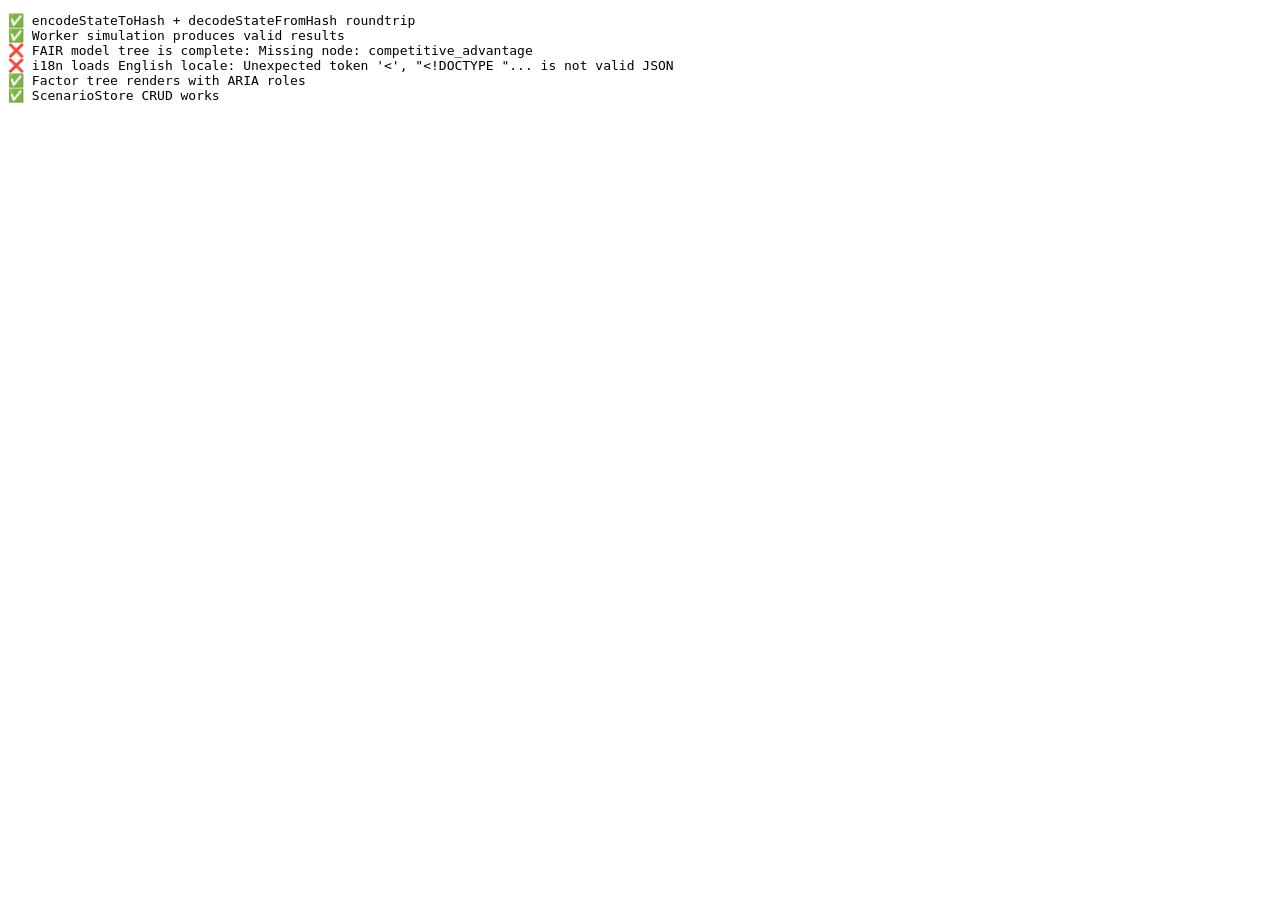
==== tests/integration.test.html @ b8e7a5ca "feat: integration tests for full application flow" ====
<!DOCTYPE html>
<html>
<head>
  <meta charset="UTF-8">
  <title>Integration Tests</title>
</head>
<body>
<div id="app-root"></div>
<pre id="output"></pre>
<script src="../vendor/echarts.min.js"></script>
<script src="../vendor/pako.min.js"></script>
<script>
const testPromises = [];

function test(name, fn) {
  testPromises.push(
    Promise.resolve().then(fn).then(() => `✅ ${name}`)
      .catch(e => `❌ ${name}: ${e.message}`)
  );
}

function assert(condition, msg) {
  if (!condition) throw new Error(msg || 'Assertion failed');
}

// Test 1: State roundtrip — encode → decode → equals original
test('encodeStateToHash + decodeStateFromHash roundtrip', async () => {
  const { encodeStateToHash, decodeStateFromHash } = await import('../js/state.js');
  const state = {
    name: 'Test',
    iterations: 5000,
    factors: {
      risk: {
        expanded: true,
        children: {
          lef: { expanded: false, low: 2, high: 8 },
          lm: { expanded: false, low: 100000, high: 3000000 },
        }
      }
    }
  };
  const hash = encodeStateToHash(state);
  const decoded = decodeStateFromHash(hash);
  assert(decoded.name === 'Test', `Expected name 'Test', got ${decoded.name}`);
  assert(decoded.iterations === 5000, `Expected iterations 5000, got ${decoded.iterations}`);
  assert(decoded.factors.risk.children.lef.low === 2, `Expected lef.low 2, got ${decoded.factors.risk.children.lef.low}`);
});

// Test 2: Worker simulation — produces valid, ordered stats
test('Worker simulation produces valid results', async () => {
  const result = await new Promise((resolve, reject) => {
    const w = new Worker('../js/worker.js');
    w.onmessage = e => { w.terminate(); resolve(e.data); };
    w.onerror = e => { w.terminate(); reject(new Error(e.message)); };
    w.postMessage({
      iterations: 1000,
      factors: {
        risk: {
          expanded: true,
          children: {
            lef: { expanded: false, low: 2, high: 8 },
            lm: { expanded: false, low: 100000, high: 3000000 },
          }
        }
      }
    });
  });
  assert(result.type === 'results', `Expected type 'results', got ${result.type}`);
  assert(result.stats.min <= result.stats.median, `Expected min <= median: ${result.stats.min} vs ${result.stats.median}`);
  assert(result.stats.median <= result.stats.p90, `Expected median <= p90: ${result.stats.median} vs ${result.stats.p90}`);
  assert(result.stats.p90 <= result.stats.max, `Expected p90 <= max: ${result.stats.p90} vs ${result.stats.max}`);
});

// Test 3: FAIR model completeness — all 19 node IDs exist
test('FAIR model tree is complete', async () => {
  const { FAIR } = await import('../js/fair-model.js');
  const allIds = [
    'risk', 'lef', 'tef', 'cf', 'poa', 'vuln', 'tcap', 'rs',
    'lm', 'primary', 'productivity', 'response', 'replacement',
    'secondary', 'slef', 'slm', 'reputation', 'competitive_advantage', 'fines'
  ];
  for (const id of allIds) {
    const node = FAIR.findNode(id);
    assert(node, `Missing node: ${id}`);
  }
});

// Test 4: i18n loads — English locale returns expected strings
test('i18n loads English locale', async () => {
  const { loadI18n } = await import('../js/i18n.js');
  const i18n = await loadI18n('en');
  const title = i18n.t('app.title');
  assert(title === 'FAIR Calculator', `Expected 'FAIR Calculator', got ${title}`);
  const lefLabel = i18n.t('factor.lef');
  assert(lefLabel === 'Loss Event Frequency', `Expected 'Loss Event Frequency', got ${lefLabel}`);
});

// Test 5: Tree UI renders ARIA — tree/treeitem/aria-expanded roles present
test('Factor tree renders with ARIA roles', async () => {
  const { FAIR } = await import('../js/fair-model.js');
  const { FactorTreeUI } = await import('../js/tree-ui.js');
  const container = document.createElement('div');
  document.body.appendChild(container);
  new FactorTreeUI(container, FAIR.tree, () => {});
  const treeRole = container.querySelector('[role="tree"]');
  assert(treeRole, 'Missing tree role');
  const treeitemRole = container.querySelector('[role="treeitem"]');
  assert(treeitemRole, 'Missing treeitem role');
  const ariaExpanded = container.querySelector('[aria-expanded]');
  assert(ariaExpanded, 'Missing aria-expanded attribute');
  document.body.removeChild(container);
});

// Test 6: ScenarioStore CRUD — save, list, load, remove
test('ScenarioStore CRUD works', async () => {
  const { ScenarioStore } = await import('../js/state.js');
  const store = new ScenarioStore('test-integration-' + Date.now());
  const id = store.save({ name: 'Test', factors: {}, iterations: 10000 });
  const listAfterSave = store.list();
  assert(listAfterSave.length === 1, `Expected 1 item after save, got ${listAfterSave.length}`);
  const loaded = store.load(id);
  assert(loaded.name === 'Test', `Expected name 'Test', got ${loaded.name}`);
  store.remove(id);
  const listAfterRemove = store.list();
  assert(listAfterRemove.length === 0, `Expected 0 items after remove, got ${listAfterRemove.length}`);
});

Promise.all(testPromises).then(results => {
  document.getElementById('output').textContent = results.join('\n');
  const failed = results.filter(r => r.startsWith('❌')).length;
  document.title = failed > 0 ? `FAIL (${failed})` : 'PASS';
});
</script>
</body>
</html>
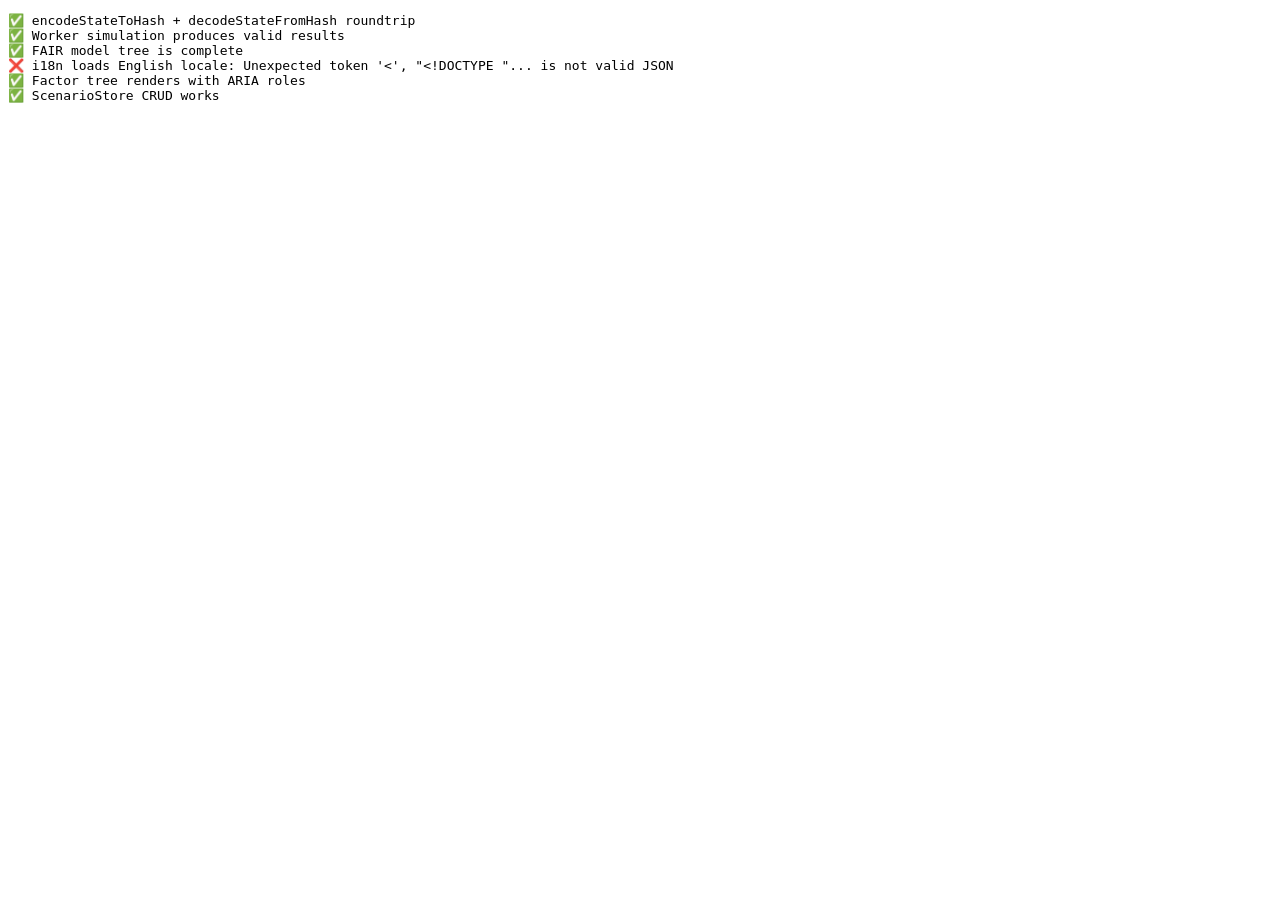
==== commit 2e7b040d: "feat: Add interactive tutorial system for FAIR framework training Tutorial engine (state machine), U" ====
--- a/tests/integration.test.html
+++ b/tests/integration.test.html
@@ -77,7 +77,7 @@
   const allIds = [
     'risk', 'lef', 'tef', 'cf', 'poa', 'vuln', 'tcap', 'rs',
     'lm', 'primary', 'productivity', 'response', 'replacement',
-    'secondary', 'slef', 'slm', 'reputation', 'competitive_advantage', 'fines'
+    'secondary', 'slef', 'slm', 'reputation', 'competitive', 'fines'
   ];
   for (const id of allIds) {
     const node = FAIR.findNode(id);
@@ -92,7 +92,7 @@
   const title = i18n.t('app.title');
   assert(title === 'FAIR Calculator', `Expected 'FAIR Calculator', got ${title}`);
   const lefLabel = i18n.t('factor.lef');
-  assert(lefLabel === 'Loss Event Frequency', `Expected 'Loss Event Frequency', got ${lefLabel}`);
+  assert(lefLabel === 'Loss Event Frequency (LEF)', `Expected 'Loss Event Frequency (LEF)', got ${lefLabel}`);
 });
 
 // Test 5: Tree UI renders ARIA — tree/treeitem/aria-expanded roles present
